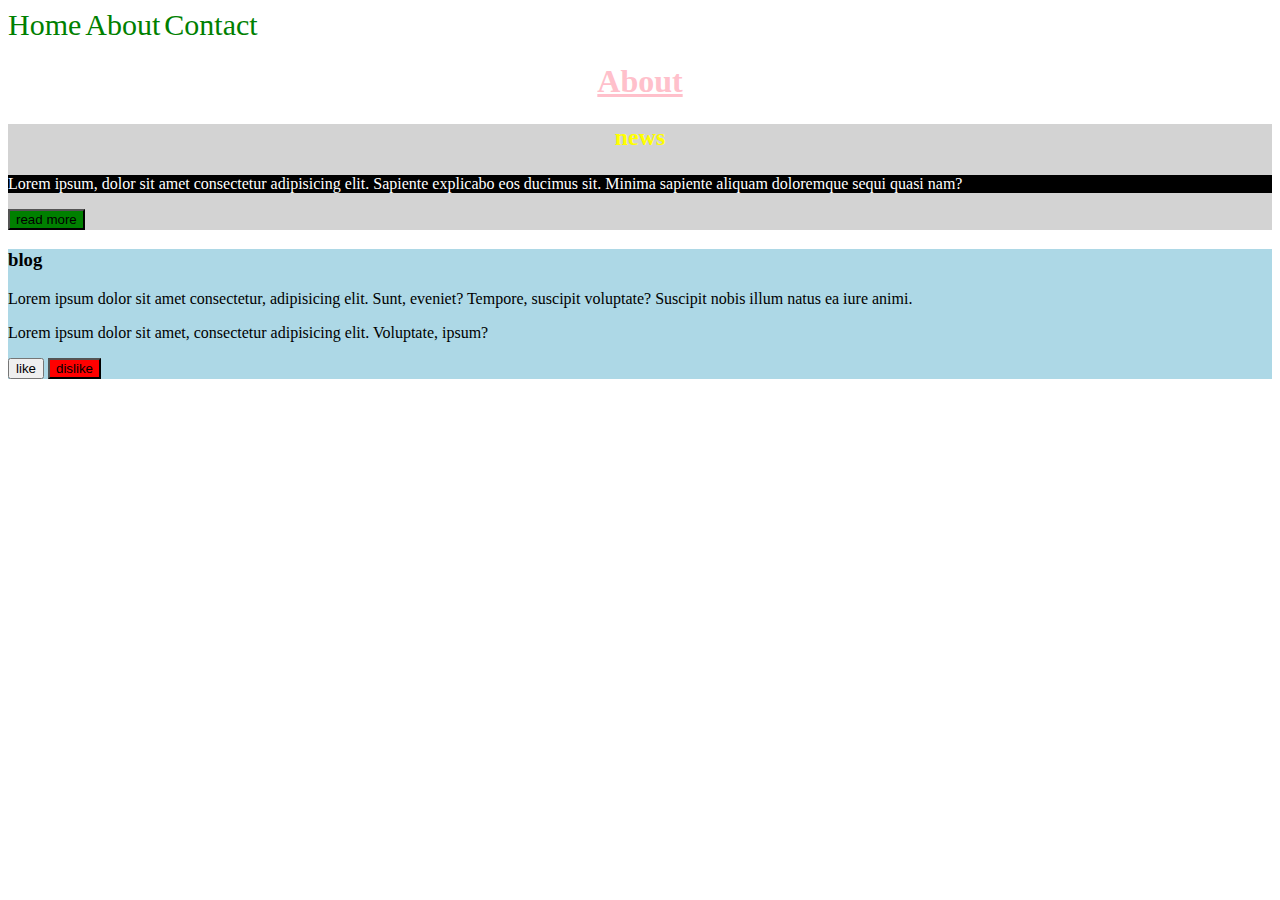
==== about.html @ 3a652695 "BEM" ====
<!DOCTYPE html>
<html lang="en">

<head>
  <meta charset="UTF-8">
  <title>project 4 - about</title>
  <!-- <link rel="stylesheet" href="./assets/css/normalize.css"> -->
  <!-- external assets/ css / external content -->
  <link rel="stylesheet" href="https://necolas.github.io/normalize.css/8.0.1/normalize.css">
  <link
    rel="stylesheet"
    href="./assets/css/main.css"
  >
  <link rel="icon" href="./assets/images/icon.jpeg">
</head>

<body class="about">
  <!-- header>nav.navigation>a*3 -->
  <header>
    <nav class="navigation">
      <a href="./index.html">home</a>
      <a href="./about.html">about</a>
      <a href="./contact.html">contact</a>
    </nav>
  </header>
  <h1>about</h1>
  <main>
    <!-- section.content -->
    <section class="content">
      <h3>news</h3>
      <p>Lorem ipsum, dolor sit amet consectetur adipisicing elit. Sapiente explicabo eos ducimus sit. Minima sapiente aliquam doloremque sequi quasi nam?</p>
      <button>read more</button>
    </section>

    <section class="blog">
      <h3>blog</h3>
      <p class="comments">Lorem ipsum dolor sit amet consectetur, adipisicing elit. Sunt, eveniet? Tempore, suscipit voluptate? Suscipit nobis illum natus ea iure animi.</p>
      <p>Lorem ipsum dolor sit amet, consectetur adipisicing elit. Voluptate, ipsum?</p>
      <button>like</button>
      <button class="dislike">dislike</button>
    </section>

  </main>
  <footer>

  </footer>
</body>

</html>
---- assets/css/main.css ----
h1 {
  text-transform: capitalize;
  text-align: center;
}

/* id class type */

/* 0 1 2 */
nav.navigation a {
  text-transform: capitalize;
  text-decoration: none;
  color:  green;
  font-size: 30px;
}

/* 0 0 3 */
/* footer a  */
footer nav a {
  display: block;
  color: blue;
  text-transform: uppercase;
}

.home h1 {
  color: blue;
}

.home main {
  background-color: purple;
}

/* .about h1 {
  color: pink
}

.contact h1 {
  color: pink;
} */

.about h1,
.contact h1 {
  color: pink;
  text-decoration: underline;
}

section.content {
  background-color: lightgray;
}

section.content h3 {
  text-align: center;
  font-size: 24px;
  color: yellow;
}

section.content p {
  background-color: black;
  color: white;
}

section.content button {
  background-color: green;
}

section.blog {
  background-color: lightblue;
}

/* find me a section which has the class of blog and then inside it find any element which has class of dislike */
/* section.blog button.dislike */
/* 0 2 1 */
section.blog .dislike {
  background-color: red;
}

/* 0 3 3 */
/* body.about section.blog button.dislike {
  background-color: purple
} */

.news {
  background-color: lightsalmon;
}

.news__heading {
  text-align: center;
  font-size: 34px;
  text-transform: capitalize;
}

.news__photo {
  /* styling for photo goes here */
}

.news__content {
  text-decoration: underline;
}

.blog__button {
  text-decoration: underline;
  color: white;
  text-transform: uppercase;
  font-size: 24px;
}

/* Block Element & Modifier */
.blog__button--danger {
  background-color: red;
}

.blog__button--success {
  background-color: green;
}

.blog__button--info {
  background-color: lightblue;
}

.blog__button--warning {
  background-color: orange;
}
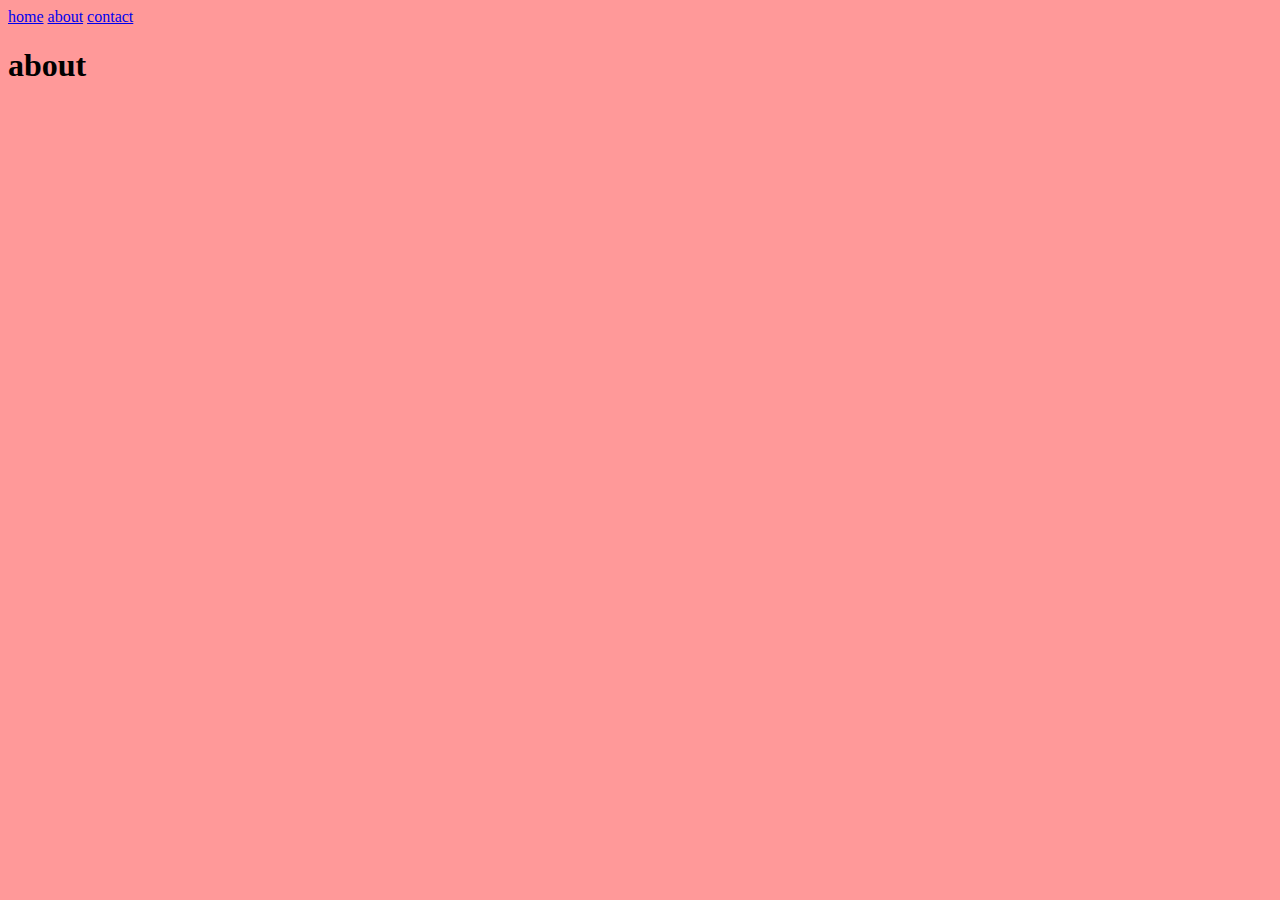
==== commit f353626a: "css colors" ====
--- a/about.html
+++ b/about.html
@@ -24,26 +24,8 @@
     </nav>
   </header>
   <h1>about</h1>
-  <main>
-    <!-- section.content -->
-    <section class="content">
-      <h3>news</h3>
-      <p>Lorem ipsum, dolor sit amet consectetur adipisicing elit. Sapiente explicabo eos ducimus sit. Minima sapiente aliquam doloremque sequi quasi nam?</p>
-      <button>read more</button>
-    </section>
 
-    <section class="blog">
-      <h3>blog</h3>
-      <p class="comments">Lorem ipsum dolor sit amet consectetur, adipisicing elit. Sunt, eveniet? Tempore, suscipit voluptate? Suscipit nobis illum natus ea iure animi.</p>
-      <p>Lorem ipsum dolor sit amet, consectetur adipisicing elit. Voluptate, ipsum?</p>
-      <button>like</button>
-      <button class="dislike">dislike</button>
-    </section>
 
-  </main>
-  <footer>
-
-  </footer>
 </body>
 
 </html>--- a/assets/css/main.css
+++ b/assets/css/main.css
@@ -1,121 +1,29 @@
-h1 {
-  text-transform: capitalize;
-  text-align: center;
+body {
+  background-color: #f99;
 }
 
-/* id class type */
+h1 {
+  /* color: blue; */
+  /* hexadecimal values */
 
-/* 0 1 2 */
-nav.navigation a {
-  text-transform: capitalize;
-  text-decoration: none;
-  color:  green;
-  font-size: 30px;
-}
-
-/* 0 0 3 */
-/* footer a  */
-footer nav a {
-  display: block;
-  color: blue;
-  text-transform: uppercase;
-}
-
-.home h1 {
-  color: blue;
-}
-
-.home main {
-  background-color: purple;
-}
-
-/* .about h1 {
-  color: pink
-}
-
-.contact h1 {
-  color: pink;
-} */
-
-.about h1,
-.contact h1 {
-  color: pink;
-  text-decoration: underline;
-}
-
-section.content {
-  background-color: lightgray;
-}
-
-section.content h3 {
-  text-align: center;
-  font-size: 24px;
-  color: yellow;
-}
-
-section.content p {
-  background-color: black;
-  color: white;
-}
-
-section.content button {
-  background-color: green;
-}
-
-section.blog {
-  background-color: lightblue;
-}
-
-/* find me a section which has the class of blog and then inside it find any element which has class of dislike */
-/* section.blog button.dislike */
-/* 0 2 1 */
-section.blog .dislike {
-  background-color: red;
-}
-
-/* 0 3 3 */
-/* body.about section.blog button.dislike {
-  background-color: purple
-} */
-
-.news {
-  background-color: lightsalmon;
-}
-
-.news__heading {
-  text-align: center;
-  font-size: 34px;
-  text-transform: capitalize;
-}
-
-.news__photo {
-  /* styling for photo goes here */
-}
-
-.news__content {
-  text-decoration: underline;
-}
-
-.blog__button {
-  text-decoration: underline;
-  color: white;
-  text-transform: uppercase;
-  font-size: 24px;
-}
-
-/* Block Element & Modifier */
-.blog__button--danger {
-  background-color: red;
-}
-
-.blog__button--success {
-  background-color: green;
-}
-
-.blog__button--info {
-  background-color: lightblue;
-}
-
-.blog__button--warning {
-  background-color: orange;
+  /* 0-9 a -f */
+  /* Red Green Blue */
+  /* color: #000000; */
+  /* color: #ffff00; */
+  /* color: #0000ff; */
+  /* background-color: #ff0000; */
+  /* 0 - 1 */
+  /* opacity: 0.5; */
+  /* RGB */
+  /* color: red;
+  color: #ff0000;
+  color: rgb(255,0,0); */
+  /* color: #00ff00;
+  color: rgb(120, 200, 45);
+  color: rgb(0, 0, 0);
+  color: rgb(255, 255, 255); */
+  /* color: rgba(120, 130, 23, 0.75) */
+  /* HSL = Hue Saturation and Lightness */
+  /* color: hsl(120, 100%, 50%); */
+  /* color: hsla(200, 80%, 50%, 0.5); */
 }